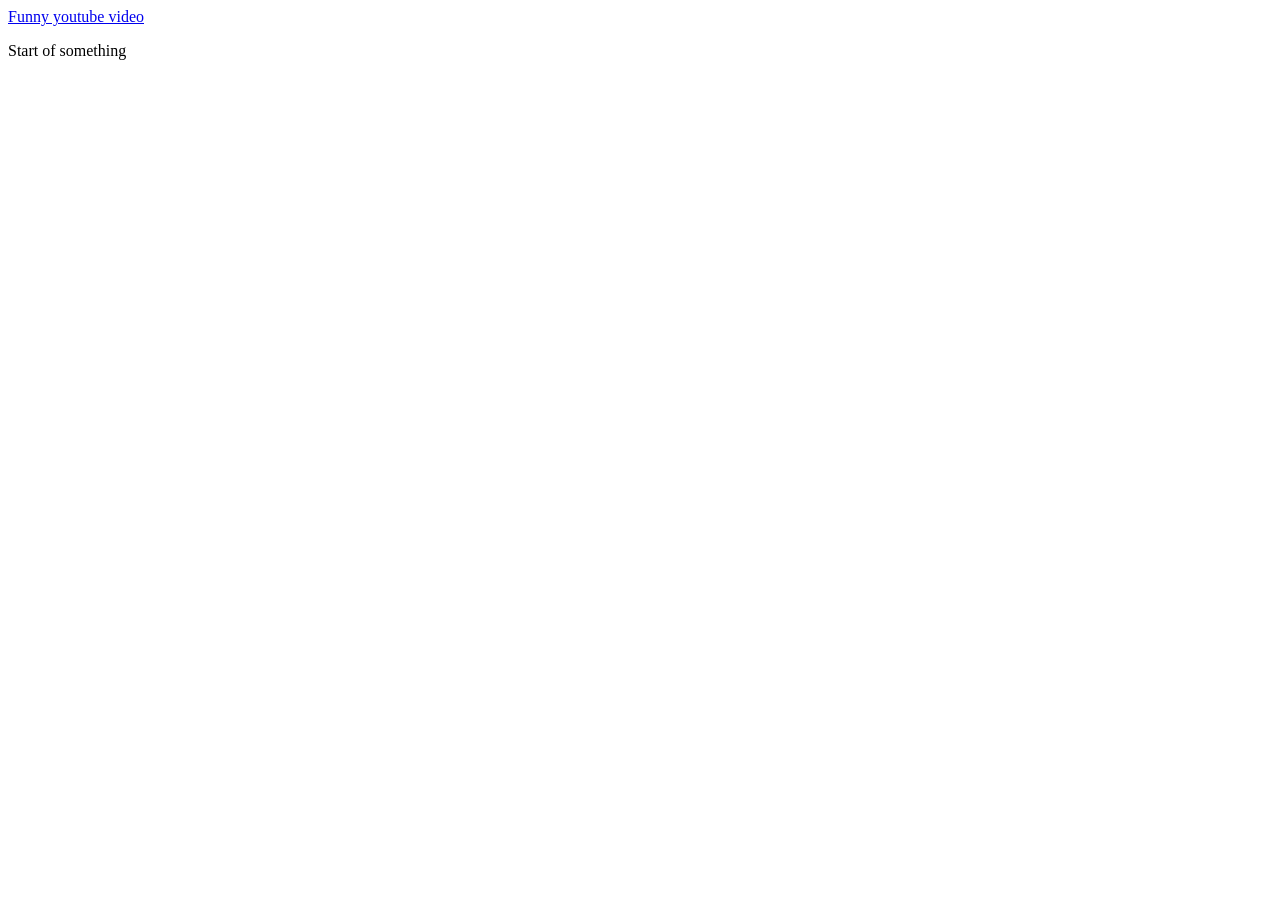
==== index.html @ 99cf7c4c "Initial HTML commit" ====
<!DOCTYPE html>
<html>
<head>
  <link rel="stylesheet" href="style.css">
  <meta charset="utf-8">
  <title>RESUME</title>
</head>
<body> 
    <a href="https://www.youtube.com/watch?v=cvtOFHbENf0"> Funny youtube video</a>
    <p> Start of something</p>
</body>
</html>
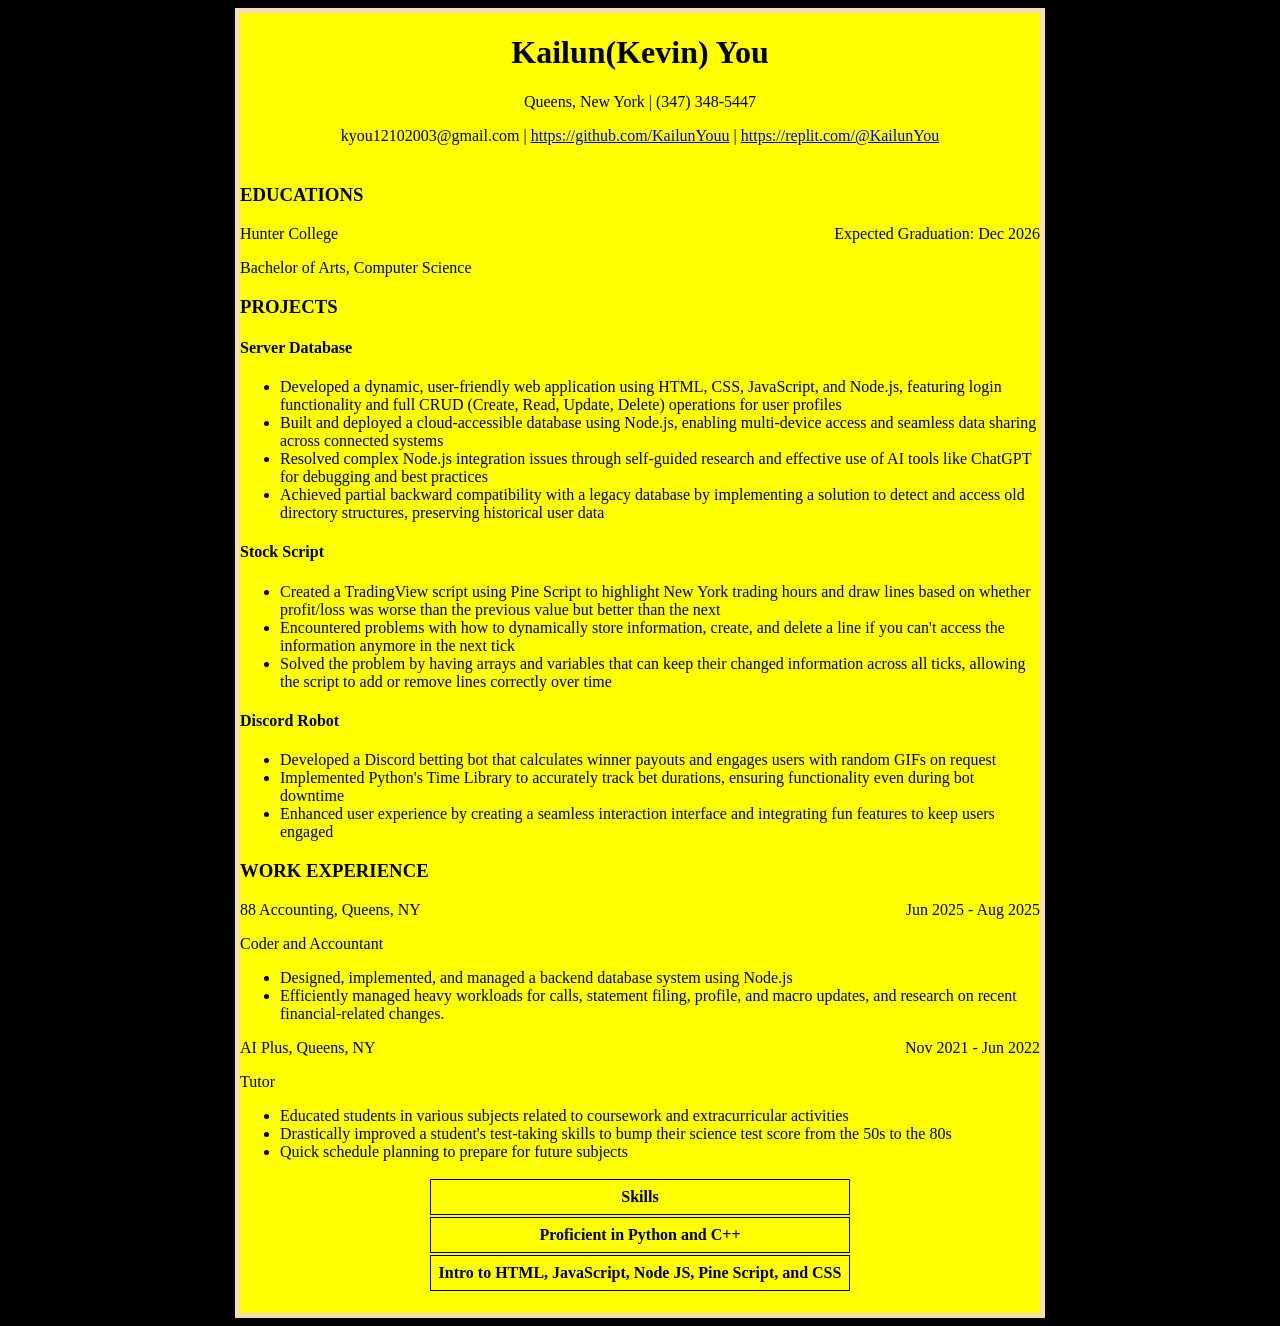
==== commit 986cc437: "Resume with Css" ====
--- a/index.html
+++ b/index.html
@@ -5,8 +5,90 @@
   <meta charset="utf-8">
   <title>RESUME</title>
 </head>
-<body> 
-    <a href="https://www.youtube.com/watch?v=cvtOFHbENf0"> Funny youtube video</a>
-    <p> Start of something</p>
+<body class="body">
+  <div id="resume">
+    <header id="information">
+      <h1>Kailun(Kevin) You</h1>
+      <p>Queens, New York | (347) 348-5447 </p>
+      <nav>
+        <a>kyou12102003@gmail.com</a> |
+        <a href="https://github.com/KailunYouu">https://github.com/KailunYouu</a> |
+        <a href="https://replit.com/@KailunYou">https://replit.com/@KailunYou</a>
+      </nav>
+    </header>
+    <main>
+      <!-- Education -->
+      <section>
+        <h3> EDUCATIONS </h3>
+        <div class="workPlaceInfo">
+          <div>Hunter College  </div>
+          <div>Expected Graduation: Dec 2026</div>
+        </div>
+        <p> Bachelor of Arts, Computer Science</p>
+      </section>
+
+      <!-- Projects -->
+      <section>
+        <h3> PROJECTS </h3>
+        <h4>Server Database</h4>
+        <ul>
+          <li>Developed a dynamic, user-friendly web application using HTML, CSS, JavaScript, and Node.js, featuring login functionality and full CRUD (Create, Read, Update, Delete) operations for user profiles</li>
+          <li>Built and deployed a cloud-accessible database using Node.js, enabling multi-device access and seamless data sharing across connected systems</li>
+          <li>Resolved complex Node.js integration issues through self-guided research and effective use of AI tools like ChatGPT for debugging and best practices</li>
+          <li>Achieved partial backward compatibility with a legacy database by implementing a solution to detect and access old directory structures, preserving historical user data</li>
+        </ul>
+        <h4>Stock Script</h4>
+        <ul>
+          <li>Created a TradingView script using Pine Script to highlight New York trading hours and draw lines based on whether profit/loss was worse than the previous value but better than the next</li>
+          <li>Encountered problems with how to dynamically store information, create, and delete a line if you can't access the information anymore in the next tick</li>
+          <li>Solved the problem by having arrays and variables that can keep their changed information across all ticks, allowing the script to add or remove lines correctly over time</li>
+        </ul>
+        <h4>Discord Robot</h4>
+        <ul>
+          <li>Developed a Discord betting bot that calculates winner payouts and engages users with random GIFs on request</li>
+          <li>Implemented Python's Time Library to accurately track bet durations, ensuring functionality even during bot downtime</li>
+          <li>Enhanced user experience by creating a seamless interaction interface and integrating fun features to keep users engaged</li>
+        </ul>
+      </section>
+
+      <!-- Work Experience -->
+      <section>
+        <h3> WORK EXPERIENCE </h3>
+        <div class="workPlaceInfo">
+          <div>88 Accounting, Queens, NY </div>
+          <div> Jun 2025 - Aug 2025</div>
+        </div>
+        <p>Coder and Accountant</p>
+          <ul>
+            <li>Designed, implemented, and managed a backend database system using Node.js</li>
+            <li>Efficiently managed heavy workloads for calls, statement filing, profile, and macro updates, and research on recent financial-related changes.</li>
+          </ul>
+        <div class="workPlaceInfo">
+          <div>AI Plus, Queens, NY </div>
+          <div>Nov 2021 - Jun 2022</div>
+        </div>
+        <p>Tutor</p>
+        <ul>
+          <li>Educated students in various subjects related to coursework and extracurricular activities</li>
+          <li>Drastically improved a student's test-taking skills to bump their science test score from the 50s to the 80s</li>
+          <li>Quick schedule planning to prepare for future subjects</li>
+        </ul>
+      </section>
+
+      <!-- Skills -->
+      <table>
+        <tr>
+          <th>Skills</th>
+        </tr>
+        <tr>
+          <th>Proficient in Python and C++</th>
+        </tr>
+        <tr>
+          <th>Intro to HTML, JavaScript, Node JS, Pine Script, and CSS</th>
+        </tr>
+      </table>
+
+    </main>  
+  </div>
 </body>
 </html>
--- a/style.css
+++ b/style.css
@@ -0,0 +1,37 @@
+#resume{
+    display:grid;
+    width:800px;
+    height:1300px;
+    border: 5px solid wheat;
+    background-color: yellow;
+    margin:auto;
+}
+
+#information{
+    text-align: center;
+}
+
+td,th{
+    border: 1px solid black;
+    text-align: center;
+    padding:8px;
+}
+
+table{
+    margin:auto;
+}
+
+.workPlaceInfo{
+    display: flex;
+    justify-content: space-between;
+}
+
+
+/* In this case .body "won" because class selector has a bigger priority than element(100 > 10) */
+.body{
+    background-color: black;
+}
+
+body{
+    background-color: lime;
+}
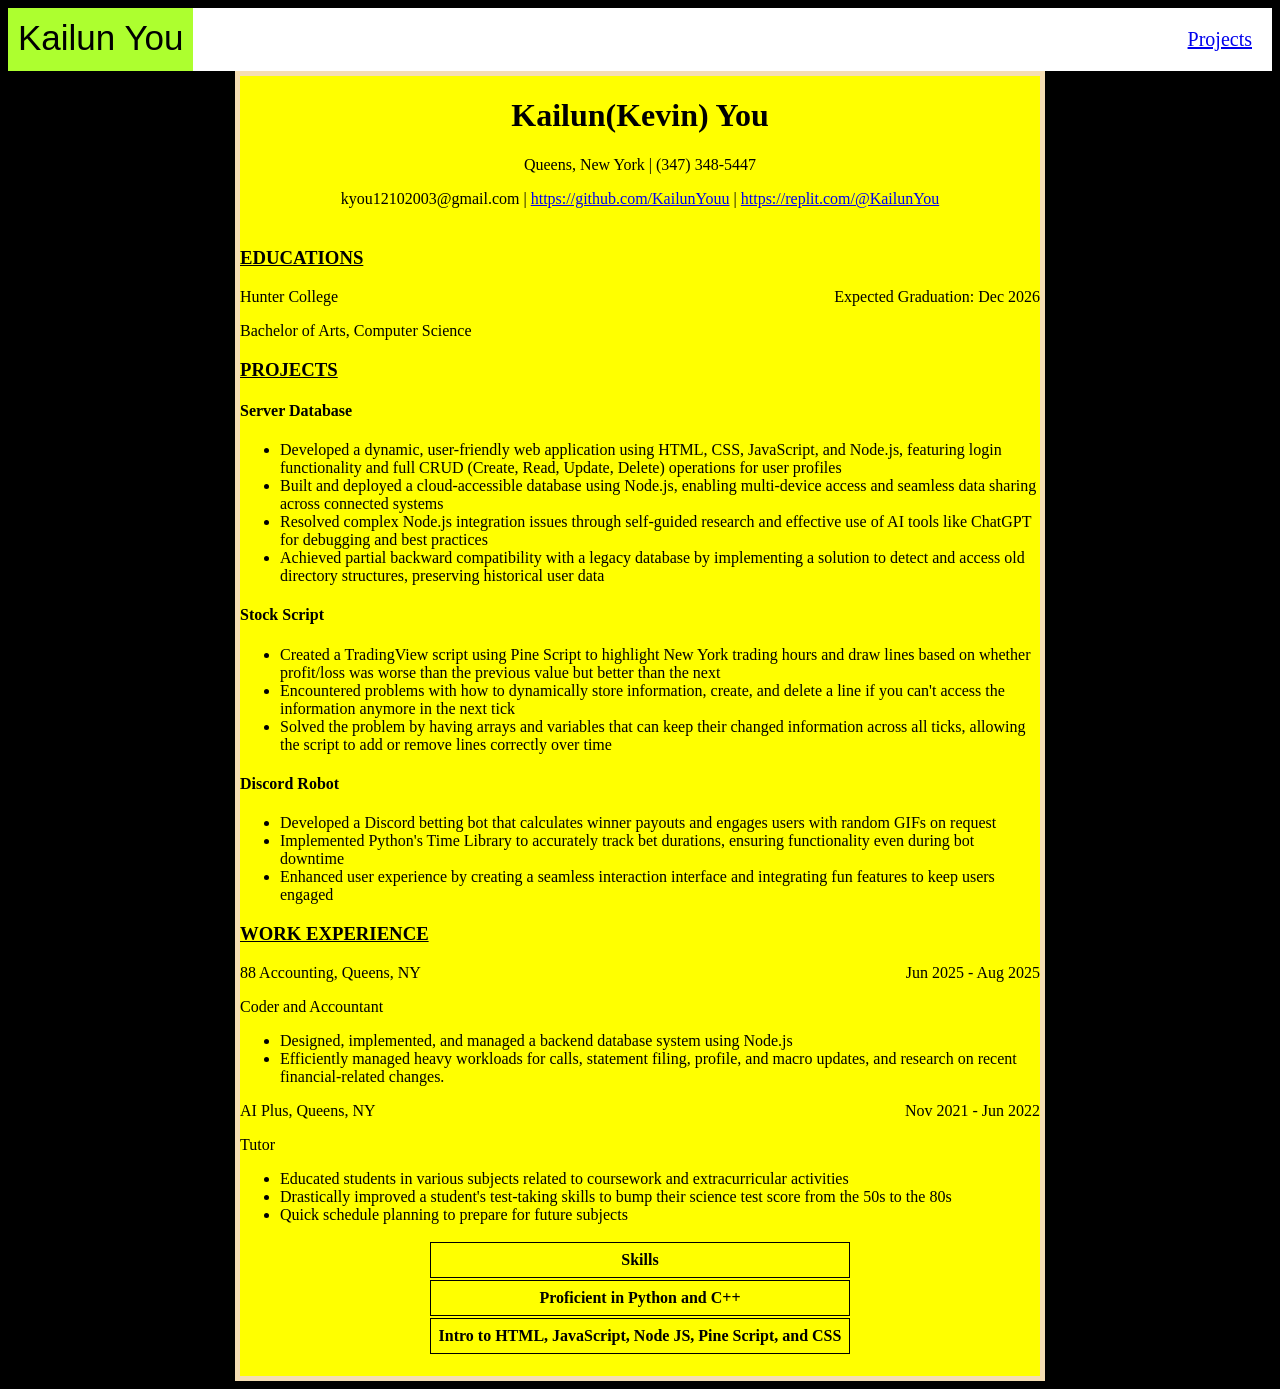
==== commit 11977346: "project addition and nav bar" ====
--- a/index.html
+++ b/index.html
@@ -6,6 +6,11 @@
   <title>RESUME</title>
 </head>
 <body class="body">
+  <!-- Navigation bar -->
+  <div id="navBar"> 
+    <div id="name">Kailun You</div>
+    <a class="topBarItems" href="./Projects/project.html">Projects</a>
+  </div>
   <div id="resume">
     <header id="information">
       <h1>Kailun(Kevin) You</h1>
--- a/style.css
+++ b/style.css
@@ -9,6 +9,20 @@
 
 #information{
     text-align: center;
+}
+
+#name{
+    background-color: greenyellow;
+    padding: 10px;
+    font-size: 35px;
+    font-family:'Segoe UI', Tahoma, Geneva, Verdana, sans-serif;
+}
+
+#navBar{
+    background-color: white;
+    display: flex;
+    height:auto;
+    justify-content: space-between;
 }
 
 td,th{
@@ -26,12 +40,38 @@
     justify-content: space-between;
 }
 
+.topBarItems{
+    padding: 20px;
+    font-size: 20px;
+    transition: transform .5s 0s ease;
+}
 
-/* In this case .body "won" because class selector has a bigger priority than element(100 > 10) */
+.topBarItems:hover{
+    transform:scale(1.25);
+}
+
 .body{
     background-color: black;
 }
 
-body{
-    background-color: lime;
+h3{
+    text-decoration: underline;
 }
+
+@media(min-width:780px){
+    #navBar{
+        flex-direction: row;
+    }
+    body{
+        font-size:100%;
+    }
+}
+
+@media(max-width:768px){
+    #navBar{
+        flex-direction: column;
+    }
+    body{
+        font-size: 125%;
+    }
+}
